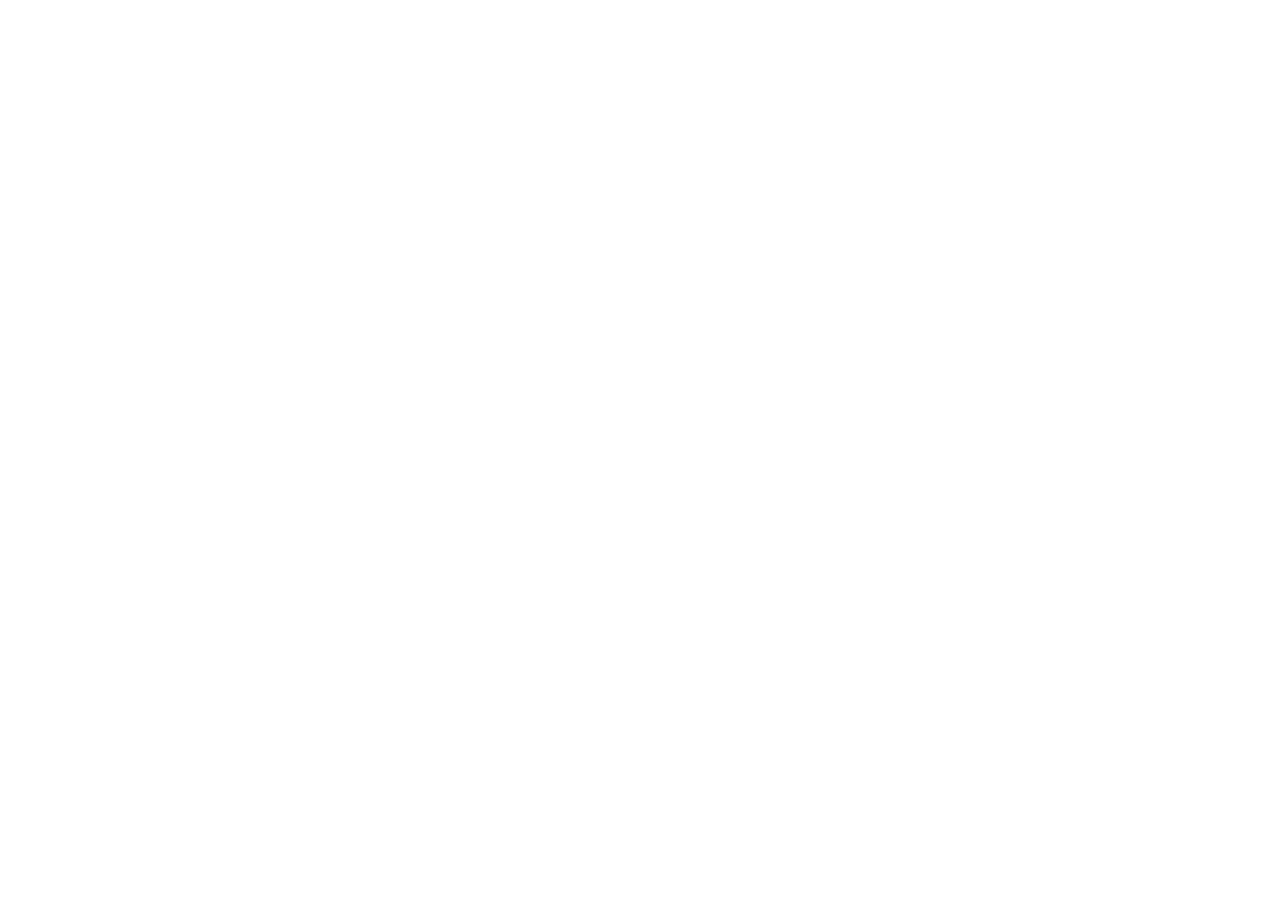
==== index.html @ 39f8293d "feact: creacion de estructura de archivos y html" ====
<!DOCTYPE html>
<html lang="es">

<head>
    <meta charset="UTF-8">
    <meta name="viewport" content="width=device-width, initial-scale=1.0">
    <title>Tienda Virtual de Postres</title>

    <!-- CSS -->
    <link rel="stylesheet" href="css/style.css">
</head>

<body>

    <!-- ========================================= -->
    <!-- COMPONENTE: HEADER -->
    <!-- Futuro WebComponent:
         <app-header></app-header>
         <header class="header">

    <section class="header__top">

        <h1 class="header__logo">
            Sweet Dreams
        </h1>

        <form class="header__search">

            <label for="searchProduct">
                Buscar producto
            </label>

            <input
                type="search"
                id="searchProduct"
                name="searchProduct"
                placeholder="Buscar postres..."
            >

            <button type="submit">
                Buscar
            </button>

        </form>

        <section class="header__actions">

            <button id="cartButton">
                Carrito
            </button>

        </section>

    </section>


    <nav class="navbar">

        <ul class="navbar__menu">

            <li><a href="#inicio">Inicio</a></li>

            <li><a href="#catalogo">Productos</a></li>

            <li><a href="#nosotros">Nosotros</a></li>

            <li><a href="#contacto">Contacto</a></li>

        </ul>

    </nav>

</header>
    -->
    <!-- ========================================= -->
    <header>

        <!-- Logo -->

        <!-- Barra de navegación -->

        <!-- Buscador -->

        <!-- Botón carrito -->

        <!-- Menú responsive -->

    </header>

    <main>

        <!-- ========================================= -->
        <!-- COMPONENTE: BANNER PRINCIPAL -->
        <!-- <hero-banner></hero-banner> -->
        <!-- 
            <section class="hero" id="inicio">

    <article class="hero__content">

        <header>

            <h2>
                Los postres más deliciosos de la ciudad
            </h2>

            <p>
                Tortas, brownies, cupcakes, galletas y mucho más preparados con ingredientes frescos.
            </p>

        </header>

        <section class="hero__buttons">

            <button>
                Comprar Ahora
            </button>

            <button>
                Ver Catálogo
            </button>

        </section>

    </article>


    <figure class="hero__image">

        <img
            src="assets/img/banner-postres.jpg"
            alt="Variedad de postres">

    </figure>

</section>
        -->
        <!-- ========================================= -->
        <section id="inicio">

            <!-- Banner principal -->

        </section>


        <!-- ========================================= -->
        <!-- COMPONENTE: PRODUCTOS DESTACADOS -->
        <!-- <featured-products></featured-products> -->
        <!--
        <section class="featured-products" id="destacados">

            <header>
        
                <h2>
                    Productos Destacados
                </h2>
        
                <p>
                    Los favoritos de nuestros clientes.
                </p>
        
            </header>
        
            <section class="featured-products__grid">
        
                 Producto 
        
                <article class="product-card">
        
                    <figure>
        
                        <img
                            src="assets/img/torta-chocolate.jpg"
                            alt="Torta de Chocolate">
        
                    </figure>
        
                    <header>
        
                        <h3>
                            Torta de Chocolate
                        </h3>
        
                    </header>
        
                    <p>
                        Deliciosa torta de chocolate con relleno de ganache.
                    </p>
        
                    <p class="product-price">
                        $65.000
                    </p>
        
                    <button>
                        Ver Producto
                    </button>
        
                </article>
        
                Producto 
        
                <article class="product-card">
        
                    <figure>
        
                        <img
                            src="assets/img/red-velvet.jpg"
                            alt="Torta Red Velvet">
        
                    </figure>
        
                    <header>
        
                        <h3>
                            Torta Red Velvet
                        </h3>
        
                    </header>
        
                    <p>
                        Esponjosa torta con crema de queso.
                    </p>
        
                    <p class="product-price">
                        $72.000
                    </p>
        
                    <button>
                        Ver Producto
                    </button>
        
                </article>
        
                 Producto 
        
                <article class="product-card">
        
                    <figure>
        
                        <img
                            src="assets/img/brownie.jpg"
                            alt="Brownie Oreo">
        
                    </figure>
        
                    <header>
        
                        <h3>
                            Brownie Oreo
                        </h3>
        
                    </header>
        
                    <p>
                        Brownie artesanal con trozos de Oreo.
                    </p>
        
                    <p class="product-price">
                        $9.500
                    </p>
        
                    <button>
                        Ver Producto
                    </button>
        
                </article>
        
                Producto 
        
                <article class="product-card">
        
                    <figure>
        
                        <img
                            src="assets/img/cupcake-vainilla.jpg"
                            alt="Cupcake Vainilla">
        
                    </figure>
        
                    <header>
        
                        <h3>
                            Cupcake Vainilla
                        </h3>
        
                    </header>
        
                    <p>
                        Cupcake de vainilla con buttercream.
                    </p>
        
                    <p class="product-price">
                        $6.500
                    </p>
        
                    <button>
                        Ver Producto
                    </button>
        
                </article>
        
            </section>
        
        </section>
    -->
        <!-- ========================================= -->
        <section id="destacados">

            <!-- Productos destacados -->

        </section>


        <!-- ========================================= -->
        <!-- COMPONENTE: PROMOCIONES -->
        <!-- <promotion-section></promotion-section> -->
        <!--
        <section class="promotions" id="promociones">

            <header class="section-header">
        
                <h2>Promociones</h2>
        
                <p>
                    Aprovecha nuestras ofertas especiales por tiempo limitado.
                </p>
        
            </header>
        
            <section class="promotion-list">
        
                <article class="promotion-card">
        
                    <header>
        
                        <h3>2x1 en Cupcakes</h3>
        
                    </header>
        
                    <figure>
        
                        <img
                            src="assets/img/promotions/cupcakes.webp"
                            alt="Promoción Cupcakes">
        
                    </figure>
        
                    <p>
                        Compra un cupcake y recibe otro completamente gratis.
                    </p>
        
                    <button>
                        Ver promoción
                    </button>
        
                </article>
        
                <article class="promotion-card">
        
                    <header>
        
                        <h3>15% de descuento</h3>
        
                    </header>
        
                    <figure>
        
                        <img
                            src="assets/img/promotions/cake.webp"
                            alt="Promoción Tortas">
        
                    </figure>
        
                    <p>
                        Descuento especial en todas las tortas durante el fin de semana.
                    </p>
        
                    <button>
                        Comprar ahora
                    </button>
        
                </article>
        
                <article class="promotion-card">
        
                    <header>
        
                        <h3>Combo Familiar</h3>
        
                    </header>
        
                    <figure>
        
                        <img
                            src="assets/img/promotions/combo.webp"
                            alt="Combo Familiar">
        
                    </figure>
        
                    <p>
                        Torta + 4 cupcakes + 2 bebidas a un precio especial.
                    </p>
        
                    <button>
                        Ver combo
                    </button>
        
                </article>
        
            </section>
        
        </section>
    -->
        <!-- ========================================= -->
        <section id="promociones">

            <!-- Promociones -->

        </section>


        <!-- ========================================= -->
        <!-- COMPONENTE: NOVEDADES -->
        <!-- <news-section></news-section> -->
        <!--
            <section class="news" id="novedades">

    <header class="section-header">

        <h2>Novedades</h2>

        <p>
            Descubre nuestros productos recién agregados.
        </p>

    </header>

    <section class="news-grid">

        <article class="news-card">

            <figure>

                <img
                    src="assets/img/news/tiramisu.webp"
                    alt="Tiramisú">

            </figure>

            <header>

                <h3>Tiramisú Italiano</h3>

            </header>

            <p>
                Elaborado con café premium y queso mascarpone.
            </p>

        </article>

        <article class="news-card">

            <figure>

                <img
                    src="assets/img/news/frappe.webp"
                    alt="Frappé">

            </figure>

            <header>

                <h3>Nuevo Frappé</h3>

            </header>

            <p>
                Refrescante bebida perfecta para acompañar cualquier postre.
            </p>

        </article>

        <article class="news-card">

            <figure>

                <img
                    src="assets/img/news/nutella-brownie.webp"
                    alt="Brownie Nutella">

            </figure>

            <header>

                <h3>Brownie Nutella</h3>

            </header>

            <p>
                Nuestro brownie más cremoso ya está disponible.
            </p>

        </article>

    </section>

</section>
        -->
        <!-- ========================================= -->
        <section id="novedades">

            <!-- Nuevos productos -->

        </section>


        <!-- ========================================= -->
        <!-- COMPONENTE: CATÁLOGO -->
        <!-- <product-catalog></product-catalog> -->
        <!--
            <section class="catalog" id="catalogo">

    <header class="section-header">

        <h2>Catálogo de Productos</h2>

        <p>
            Encuentra tu postre favorito.
        </p>

    </header>

     Barra de búsqueda 

    <section class="catalog-search">

        <label for="catalogSearch">
            Buscar
        </label>

        <input
            type="search"
            id="catalogSearch"
            placeholder="Buscar un producto">

    </section>

     Filtros 

    <section class="catalog-filters">

        <button data-category="all">Todos</button>

        <button data-category="tortas">Tortas</button>

        <button data-category="cupcakes">Cupcakes</button>

        <button data-category="brownies">Brownies</button>

        <button data-category="galletas">Galletas</button>

        <button data-category="postres">Postres Fríos</button>

        <button data-category="bebidas">Bebidas</button>

    </section>

    Ordenamiento 

    <section class="catalog-sort">

        <label for="sortProducts">
            Ordenar por
        </label>

        <select id="sortProducts">

            <option value="default">Seleccionar</option>

            <option value="price-asc">
                Precio menor
            </option>

            <option value="price-desc">
                Precio mayor
            </option>

            <option value="name">
                Nombre
            </option>

        </select>

    </section>

     Productos 

    <section class="catalog-grid">

         TORTAS 

        <article class="product-card" data-category="tortas">
            <h3>Torta de Chocolate</h3>
            <p>$65.000</p>
            <button>Ver Producto</button>
        </article>

        <article class="product-card" data-category="tortas">
            <h3>Torta Red Velvet</h3>
            <p>$72.000</p>
            <button>Ver Producto</button>
        </article>

        <article class="product-card" data-category="tortas">
            <h3>Cheesecake</h3>
            <p>$58.000</p>
            <button>Ver Producto</button>
        </article>

        <article class="product-card" data-category="tortas">
            <h3>Torta Tres Leches</h3>
            <p>$60.000</p>
            <button>Ver Producto</button>
        </article>

         CUPCAKES 

        <article class="product-card" data-category="cupcakes">
            <h3>Cupcake Vainilla</h3>
            <p>$6.000</p>
            <button>Ver Producto</button>
        </article>

        <article class="product-card" data-category="cupcakes">
            <h3>Cupcake Chocolate</h3>
            <p>$6.500</p>
            <button>Ver Producto</button>
        </article>

        <article class="product-card" data-category="cupcakes">
            <h3>Cupcake Oreo</h3>
            <p>$7.000</p>
            <button>Ver Producto</button>
        </article>

        <article class="product-card" data-category="cupcakes">
            <h3>Cupcake Red Velvet</h3>
            <p>$7.000</p>
            <button>Ver Producto</button>
        </article>

       BROWNIES 

        <article class="product-card" data-category="brownies">
            <h3>Brownie Clásico</h3>
            <p>$8.000</p>
            <button>Ver Producto</button>
        </article>

        <article class="product-card" data-category="brownies">
            <h3>Brownie Nueces</h3>
            <p>$9.000</p>
            <button>Ver Producto</button>
        </article>

        <article class="product-card" data-category="brownies">
            <h3>Brownie Oreo</h3>
            <p>$9.500</p>
            <button>Ver Producto</button>
        </article>

        <article class="product-card" data-category="brownies">
            <h3>Brownie Nutella</h3>
            <p>$10.000</p>
            <button>Ver Producto</button>
        </article>

         GALLETAS 

        <article class="product-card" data-category="galletas">
            <h3>Galletas Chips de Chocolate</h3>
            <p>$4.500</p>
            <button>Ver Producto</button>
        </article>

        <article class="product-card" data-category="galletas">
            <h3>Galletas Mantequilla</h3>
            <p>$4.000</p>
            <button>Ver Producto</button>
        </article>

        <article class="product-card" data-category="galletas">
            <h3>Galletas Avena</h3>
            <p>$4.500</p>
            <button>Ver Producto</button>
        </article>

        <article class="product-card" data-category="galletas">
            <h3>Galletas Almendras</h3>
            <p>$5.000</p>
            <button>Ver Producto</button>
        </article>

         POSTRES FRÍOS

        <article class="product-card" data-category="postres">
            <h3>Tiramisú</h3>
            <p>$14.000</p>
            <button>Ver Producto</button>
        </article>

        <article class="product-card" data-category="postres">
            <h3>Mousse de Chocolate</h3>
            <p>$12.000</p>
            <button>Ver Producto</button>
        </article>

        <article class="product-card" data-category="postres">
            <h3>Flan</h3>
            <p>$9.000</p>
            <button>Ver Producto</button>
        </article>

        <article class="product-card" data-category="postres">
            <h3>Gelatina Gourmet</h3>
            <p>$8.000</p>
            <button>Ver Producto</button>
        </article>

         BEBIDAS 

        <article class="product-card" data-category="bebidas">
            <h3>Café</h3>
            <p>$5.000</p>
            <button>Ver Producto</button>
        </article>

        <article class="product-card" data-category="bebidas">
            <h3>Chocolate Caliente</h3>
            <p>$7.000</p>
            <button>Ver Producto</button>
        </article>

        <article class="product-card" data-category="bebidas">
            <h3>Frappé</h3>
            <p>$9.000</p>
            <button>Ver Producto</button>
        </article>

        <article class="product-card" data-category="bebidas">
            <h3>Té</h3>
            <p>$4.500</p>
            <button>Ver Producto</button>
        </article>

    </section>

</section>
        -->
        <!-- ========================================= -->
        <section id="catalogo">

            <!-- Encabezado -->

            <!-- Barra búsqueda -->

            <!-- Filtro categorías -->

            <!-- Ordenar -->

            <!-- Listado productos -->

        </section>


        <!-- ========================================= -->
        <!-- COMPONENTE: DETALLE PRODUCTO -->
        <!-- <product-detail></product-detail> -->
        <!--
            <section class="product-detail" id="producto">

    <header class="section-header">

        <h2>Detalle del Producto</h2>

    </header>

    <section class="product-detail__container">

        
        <figure class="product-detail__image">

            <img
                src="assets/img/products/torta-chocolate.webp"
                alt="Torta de Chocolate">

        </figure>

        

        <section class="product-detail__information">

            <header>

                <h3>Torta de Chocolate</h3>

            </header>

            <p class="product-detail__description">

                Deliciosa torta elaborada con chocolate premium,
                relleno de ganache y cubierta con crema de cacao.

            </p>

            <section class="product-detail__ingredients">

                <h4>Ingredientes</h4>

                <ul>

                    <li>Harina de trigo</li>

                    <li>Huevos</li>

                    <li>Chocolate semiamargo</li>

                    <li>Mantequilla</li>

                    <li>Azúcar</li>

                    <li>Crema de leche</li>

                </ul>

            </section>

            <section class="product-detail__price">

                <h4>Precio</h4>

                <p>$65.000</p>

            </section>

            <section class="product-detail__stock">

                <h4>Disponibles</h4>

                <p>12 unidades</p>

            </section>

            <section class="product-detail__quantity">

                <label for="quantity">

                    Cantidad

                </label>

                <input
                    type="number"
                    id="quantity"
                    min="1"
                    max="12"
                    value="1">

            </section>

            <section class="product-detail__actions">

                <button>
                    Agregar al carrito
                </button>

            </section>

        </section>

    </section>

</section>
        -->
        <!-- ========================================= -->
        <section id="producto">

            <!-- Imagen -->

            <!-- Información -->

            <!-- Ingredientes -->

            <!-- Precio -->

            <!-- Stock -->

            <!-- Cantidad -->

            <!-- Agregar al carrito -->

        </section>


        <!-- ========================================= -->
        <!-- COMPONENTE: CARRITO -->
        <!-- <shopping-cart></shopping-cart> -->
        <!--
            <section class="shopping-cart" id="carrito">

    <header class="section-header">

        <h2>Carrito de Compras</h2>

    </header>

    <section class="cart-products">

        

        <article class="cart-item">

            <figure>

                <img
                    src="assets/img/products/torta-chocolate.webp"
                    alt="Torta Chocolate">

            </figure>

            <section>

                <h3>Torta de Chocolate</h3>

                <p>$65.000</p>

            </section>

            <section>

                <label for="quantity1">

                    Cantidad

                </label>

                <input
                    type="number"
                    id="quantity1"
                    value="1"
                    min="1">

            </section>

            <section>

                <button>
                    Eliminar
                </button>

            </section>

        </article>

        

        <article class="cart-item">

            <figure>

                <img
                    src="assets/img/products/brownie.webp"
                    alt="Brownie">

            </figure>

            <section>

                <h3>Brownie Oreo</h3>

                <p>$9.500</p>

            </section>

            <section>

                <label for="quantity2">

                    Cantidad

                </label>

                <input
                    type="number"
                    id="quantity2"
                    value="2"
                    min="1">

            </section>

            <section>

                <button>
                    Eliminar
                </button>

            </section>

        </article>

    </section>

    <section class="cart-summary">

        <article>

            <h3>Resumen de Compra</h3>

        </article>

        <article>

            <p>Subtotal</p>

            <p>$84.000</p>

        </article>

        <article>

            <p>Envío</p>

            <p>$8.000</p>

        </article>

        <article>

            <p>Total</p>

            <h3>$92.000</h3>

        </article>

        <section class="cart-actions">

            <button>

                Vaciar carrito

            </button>

            <button>

                Continuar compra

            </button>

        </section>

    </section>

</section>
        -->
        <!-- ========================================= -->
        <section id="carrito">

            <!-- Lista productos -->

            <!-- Subtotal -->

            <!-- Total -->

            <!-- Vaciar carrito -->

            <!-- Continuar compra -->

        </section>


        <!-- ========================================= -->
        <!-- COMPONENTE: CHECKOUT -->
        <!-- <checkout-page></checkout-page> -->
        <!--
            <section class="checkout" id="checkout">

    <header class="section-header">

        <h2>Finalizar Compra</h2>

    </header>

    <section class="checkout-container">

       

        <form class="checkout-form">

            <fieldset>

                <legend>

                    Información del Cliente

                </legend>

                <label for="name">

                    Nombre Completo

                </label>

                <input
                    type="text"
                    id="name">

                <label for="email">

                    Correo Electrónico

                </label>

                <input
                    type="email"
                    id="email">

                <label for="phone">

                    Teléfono

                </label>

                <input
                    type="tel"
                    id="phone">

            </fieldset>

            <fieldset>

                <legend>

                    Dirección de Entrega

                </legend>

                <label for="city">

                    Ciudad

                </label>

                <input
                    type="text"
                    id="city">

                <label for="address">

                    Dirección

                </label>

                <input
                    type="text"
                    id="address">

                <label for="reference">

                    Referencia

                </label>

                <textarea
                    id="reference"></textarea>

            </fieldset>

            <fieldset>

                <legend>

                    Método de Pago

                </legend>

                <label>

                    <input
                        type="radio"
                        name="payment">

                    Tarjeta Crédito

                </label>

                <label>

                    <input
                        type="radio"
                        name="payment">

                    Tarjeta Débito

                </label>

                <label>

                    <input
                        type="radio"
                        name="payment">

                    Nequi

                </label>

                <label>

                    <input
                        type="radio"
                        name="payment">

                    Daviplata

                </label>

                <label>

                    <input
                        type="radio"
                        name="payment">

                    Contra Entrega

                </label>

            </fieldset>

        </form>

       

        <aside class="checkout-summary">

            <header>

                <h3>

                    Resumen del Pedido

                </h3>

            </header>

            <article>

                <p>Torta Chocolate x1</p>

                <p>$65.000</p>

            </article>

            <article>

                <p>Brownie Oreo x2</p>

                <p>$19.000</p>

            </article>

            <article>

                <p>Envío</p>

                <p>$8.000</p>

            </article>

            <article>

                <h3>Total</h3>

                <h3>$92.000</h3>

            </article>

            <button>

                Confirmar Pedido

            </button>

        </aside>

    </section>

</section>
        -->
        <!-- ========================================= -->
        <section id="checkout">

            <!-- Datos cliente -->

            <!-- Dirección -->

            <!-- Método pago -->

            <!-- Resumen compra -->

            <!-- Confirmar pedido -->

        </section>


        <!-- ========================================= -->
        <!-- COMPONENTE: NOSOTROS -->
        <!-- <about-us></about-us> -->
        <!--
            <section class="about-us" id="nosotros">

    <header class="section-header">

        <h2>Nosotros</h2>

        <p>
            Conoce un poco más sobre Sweet Dreams.
        </p>

    </header>

    <section class="about-content">

        <article class="about-card">

            <header>

                <h3>Nuestra Historia</h3>

            </header>

            <p>

                Sweet Dreams nació con el objetivo de compartir postres artesanales
                elaborados con ingredientes frescos y recetas tradicionales,
                ofreciendo una experiencia dulce para toda la familia.

            </p>

        </article>

        <article class="about-card">

            <header>

                <h3>Misión</h3>

            </header>

            <p>

                Brindar productos de alta calidad elaborados con pasión,
                innovación y dedicación, superando las expectativas de
                nuestros clientes.

            </p>

        </article>

        <article class="about-card">

            <header>

                <h3>Visión</h3>

            </header>

            <p>

                Convertirnos en la pastelería de referencia en la región,
                reconocida por la excelencia de nuestros productos y la
                satisfacción de nuestros clientes.

            </p>

        </article>

        <article class="about-card">

            <header>

                <h3>Valores</h3>

            </header>

            <ul>

                <li>Calidad</li>

                <li>Compromiso</li>

                <li>Responsabilidad</li>

                <li>Innovación</li>

                <li>Trabajo en equipo</li>

            </ul>

        </article>

    </section>

</section>
        -->
        <!-- ========================================= -->
        <section id="nosotros">

            <!-- Historia -->

            <!-- Misión -->

            <!-- Visión -->

        </section>


        <!-- ========================================= -->
        <!-- COMPONENTE: CONTACTO -->
        <!-- <contact-section></contact-section> -->
        <!--
            <section class="contact" id="contacto">

    <header class="section-header">

        <h2>Contáctanos</h2>

        <p>

            Estamos disponibles para atender tus dudas,
            pedidos y sugerencias.

        </p>

    </header>

    <section class="contact-container">

        <form class="contact-form">

            <fieldset>

                <legend>

                    Formulario de Contacto

                </legend>

                <label for="contactName">

                    Nombre

                </label>

                <input
                    type="text"
                    id="contactName"
                    name="contactName">

                <label for="contactEmail">

                    Correo Electrónico

                </label>

                <input
                    type="email"
                    id="contactEmail"
                    name="contactEmail">

                <label for="contactPhone">

                    Teléfono

                </label>

                <input
                    type="tel"
                    id="contactPhone"
                    name="contactPhone">

                <label for="contactSubject">

                    Asunto

                </label>

                <input
                    type="text"
                    id="contactSubject"
                    name="contactSubject">

                <label for="contactMessage">

                    Mensaje

                </label>

                <textarea
                    id="contactMessage"
                    name="contactMessage"
                    rows="6"></textarea>

                <button type="submit">

                    Enviar Mensaje

                </button>

            </fieldset>

        </form>

        <section class="contact-information">

            <article>

                <h3>Dirección</h3>

                <p>
                    Calle 123 #45-67
                </p>

            </article>

            <article>

                <h3>Teléfono</h3>

                <p>
                    +57 300 123 4567
                </p>

            </article>

            <article>

                <h3>Correo</h3>

                <p>
                    contacto@sweetdreams.com
                </p>

            </article>

            <article>

                <h3>Horario</h3>

                <p>

                    Lunes a Domingo

                </p>

                <p>

                    8:00 AM - 8:00 PM

                </p>

            </article>

        </section>

        <section class="social-media">

            <header>

                <h3>Síguenos</h3>

            </header>

            <nav>

                <ul>

                    <li>

                        <a href="#">
                            Facebook
                        </a>

                    </li>

                    <li>

                        <a href="#">
                            Instagram
                        </a>

                    </li>

                    <li>

                        <a href="#">
                            TikTok
                        </a>

                    </li>

                    <li>

                        <a href="#">
                            WhatsApp
                        </a>

                    </li>

                </ul>

            </nav>

        </section>

        <section class="location">

            <header>

                <h3>Ubicación</h3>

            </header>

           

        </section>

    </section>

</section>
        -->
        <!-- ========================================= -->
        <section id="contacto">

            <!-- Formulario -->

            <!-- Redes -->

            <!-- Ubicación -->

        </section>

    </main>


    <!-- ========================================= -->
    <!-- COMPONENTE: FOOTER -->
    <!-- <app-footer></app-footer> -->
    <!--
        <footer class="footer">

    <section class="footer-container">

        <section class="footer-brand">

            <h2>

                Sweet Dreams

            </h2>

            <p>

                Elaboramos postres artesanales con ingredientes de la mejor calidad.

            </p>

        </section>

        <nav class="footer-navigation">

            <h3>

                Navegación

            </h3>

            <ul>

                <li>

                    <a href="#inicio">

                        Inicio

                    </a>

                </li>

                <li>

                    <a href="#catalogo">

                        Productos

                    </a>

                </li>

                <li>

                    <a href="#nosotros">

                        Nosotros

                    </a>

                </li>

                <li>

                    <a href="#contacto">

                        Contacto

                    </a>

                </li>

            </ul>

        </nav>

        <section class="footer-contact">

            <h3>

                Contacto

            </h3>

            <p>

                contacto@sweetdreams.com

            </p>

            <p>

                +57 300 123 4567

            </p>

            <p>

                Calle 123 #45-67

            </p>

        </section>

        <section class="footer-social">

            <h3>

                Redes Sociales

            </h3>

            <ul>

                <li>

                    <a href="#">

                        Facebook

                    </a>

                </li>

                <li>

                    <a href="#">

                        Instagram

                    </a>

                </li>

                <li>

                    <a href="#">

                        TikTok

                    </a>

                </li>

                <li>

                    <a href="#">

                        WhatsApp

                    </a>

                </li>

            </ul>

        </section>

    </section>

    <section class="footer-bottom">

        <p>

            © 2026 Sweet Dreams. Todos los derechos reservados.

        </p>

    </section>

</footer>
    -->
    <!-- ========================================= -->
    <footer>

        <!-- Información -->

    </footer>

</body>

</html>
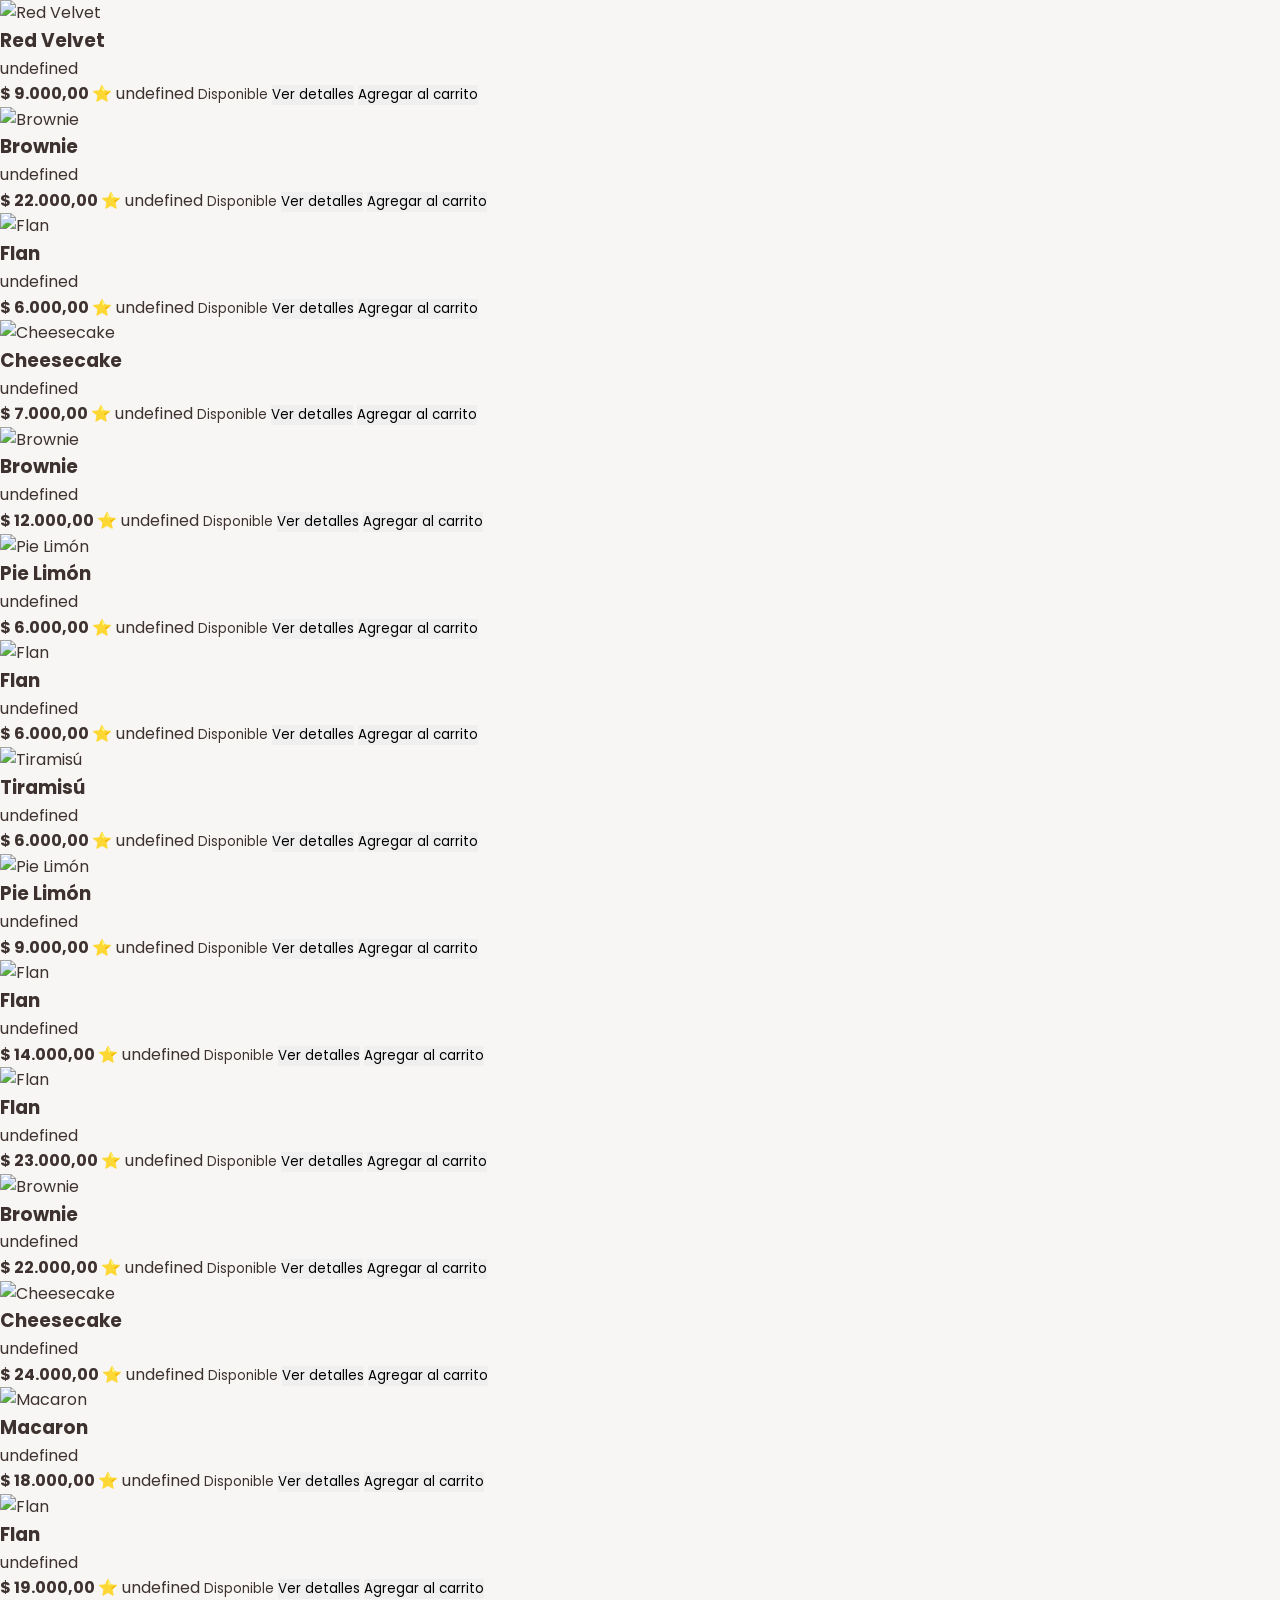
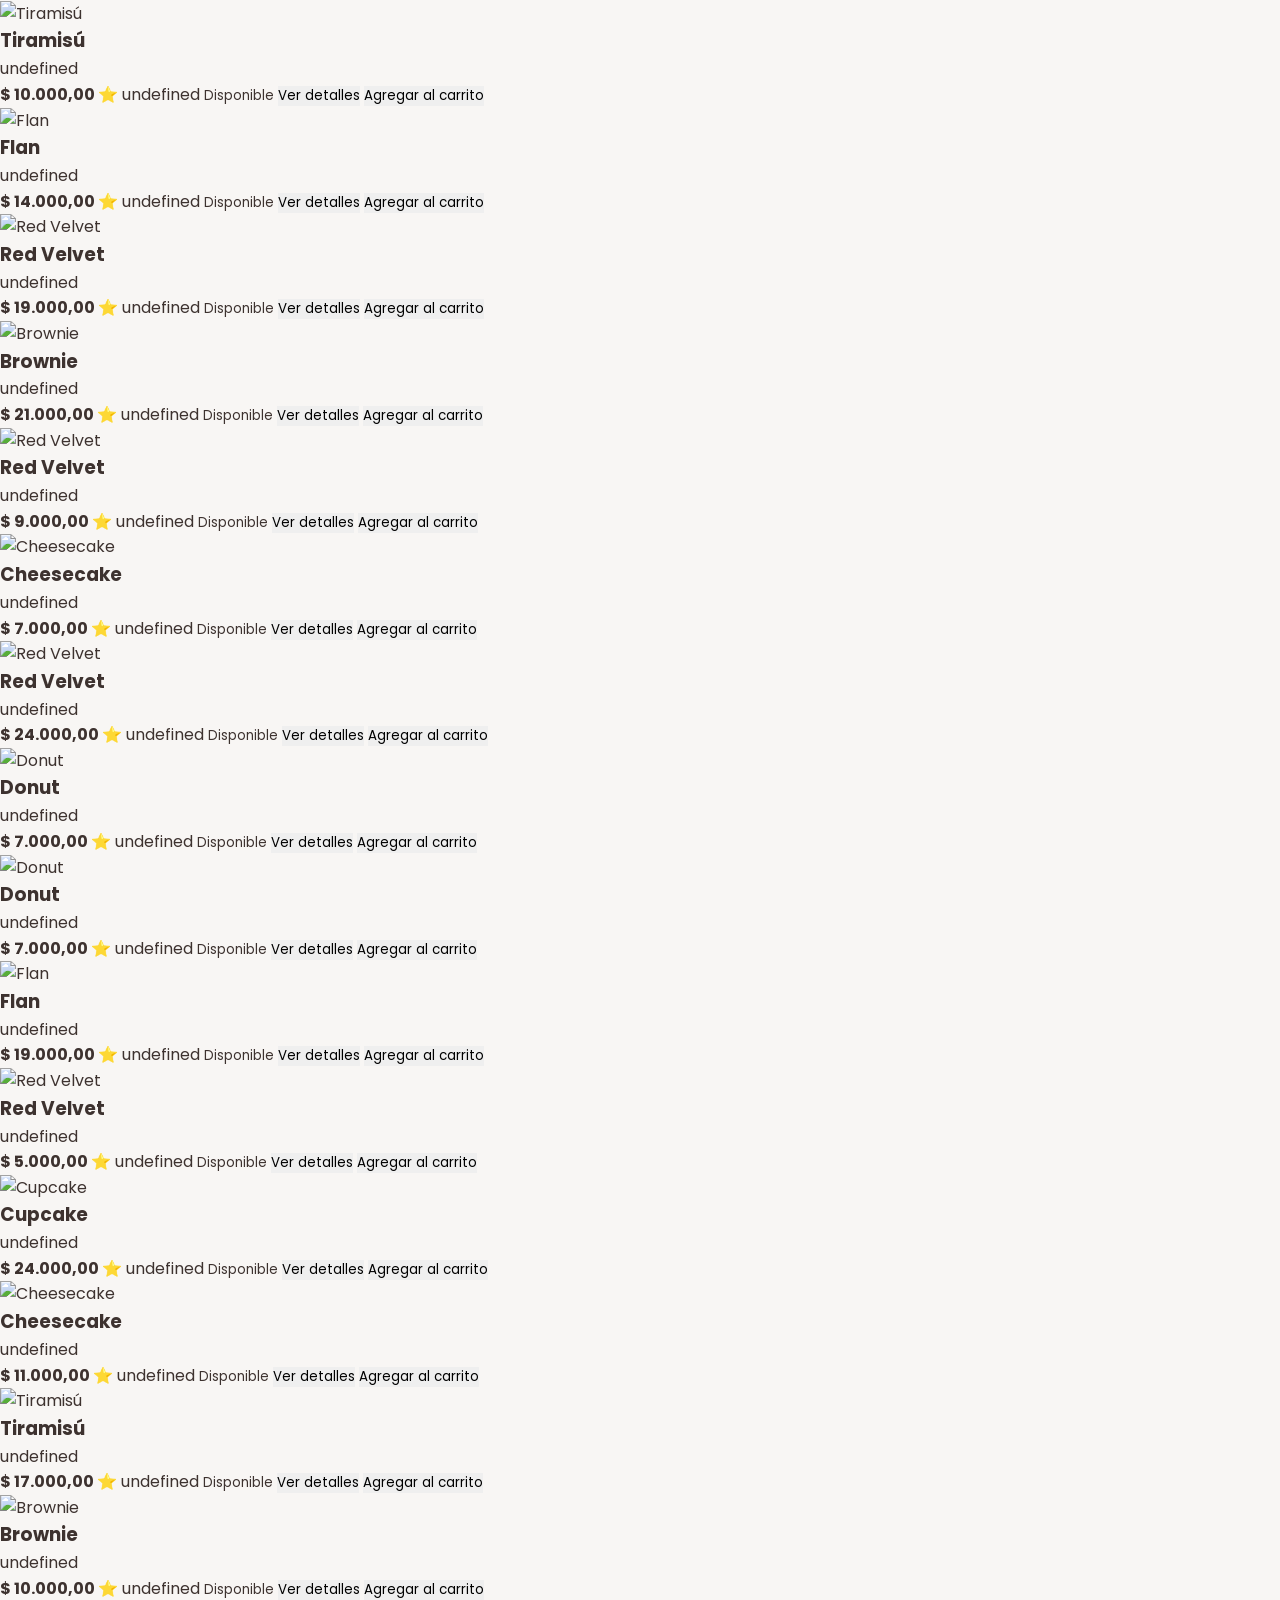
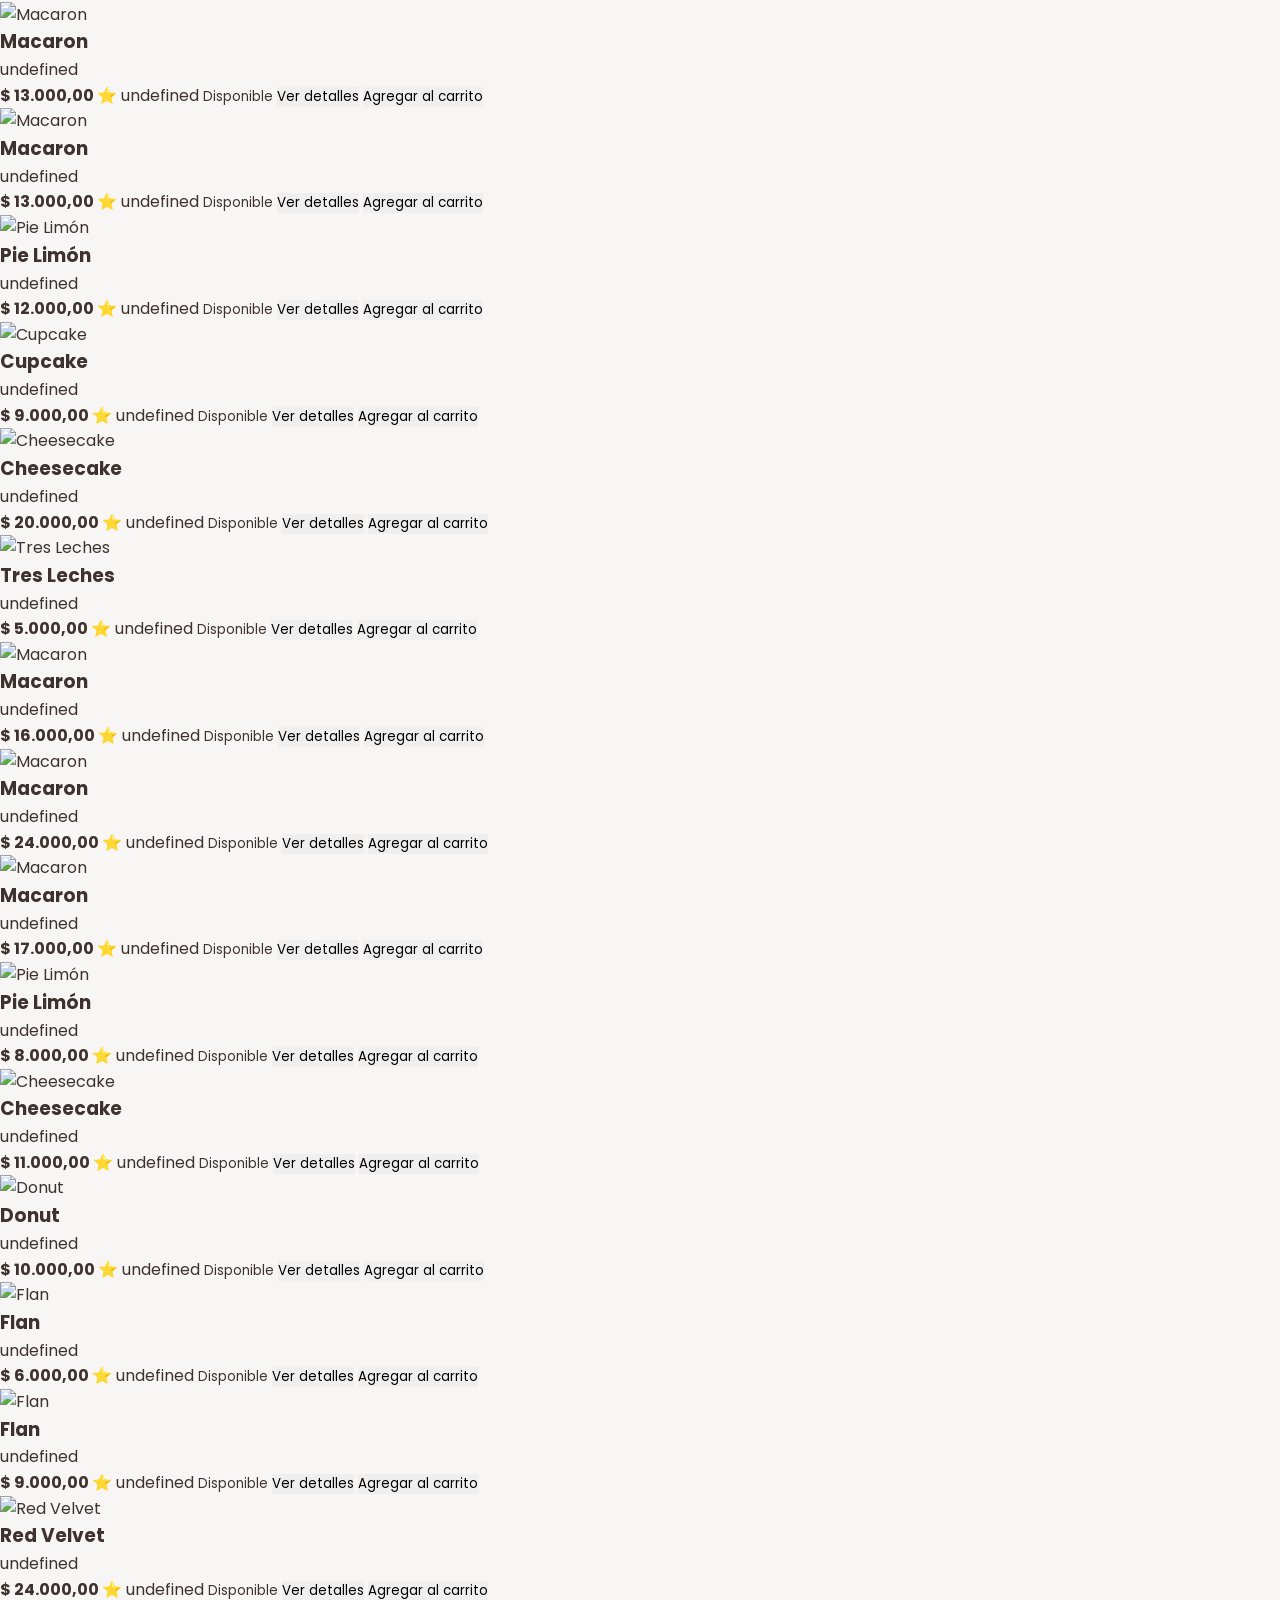
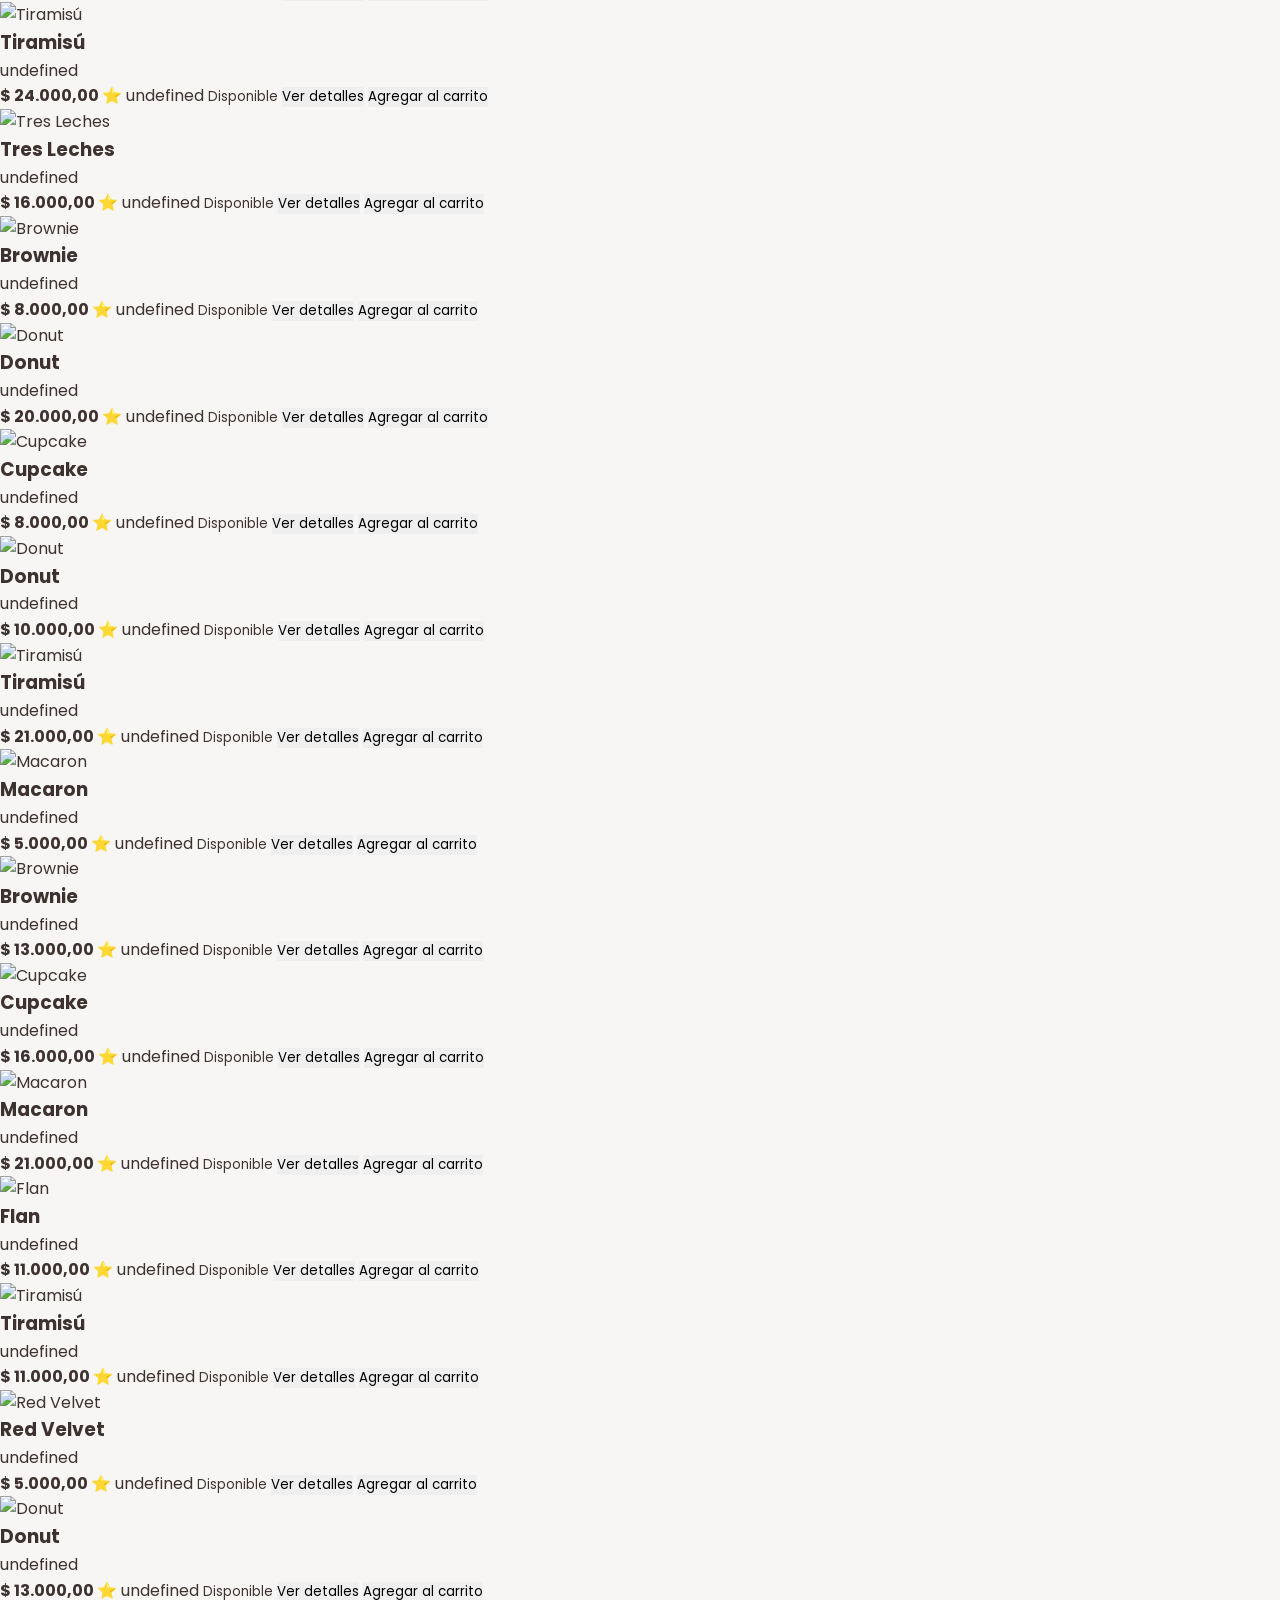
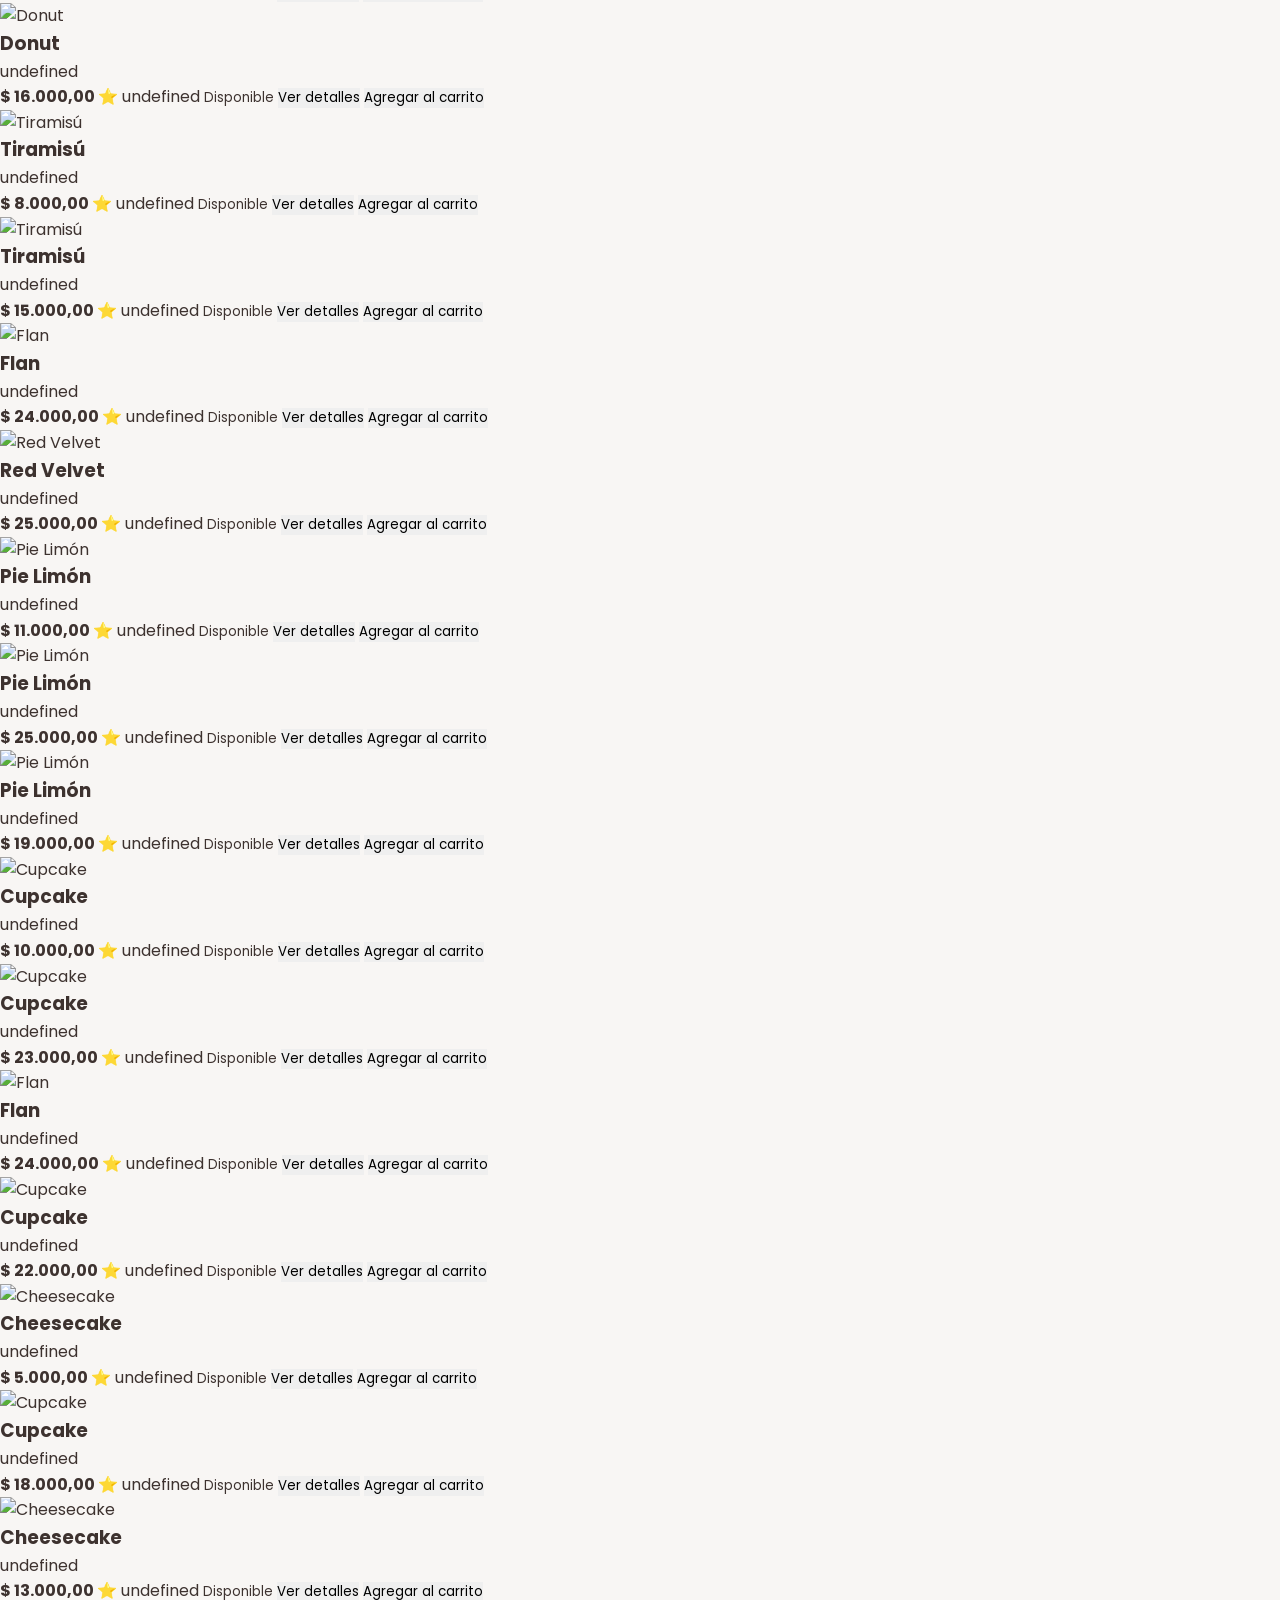
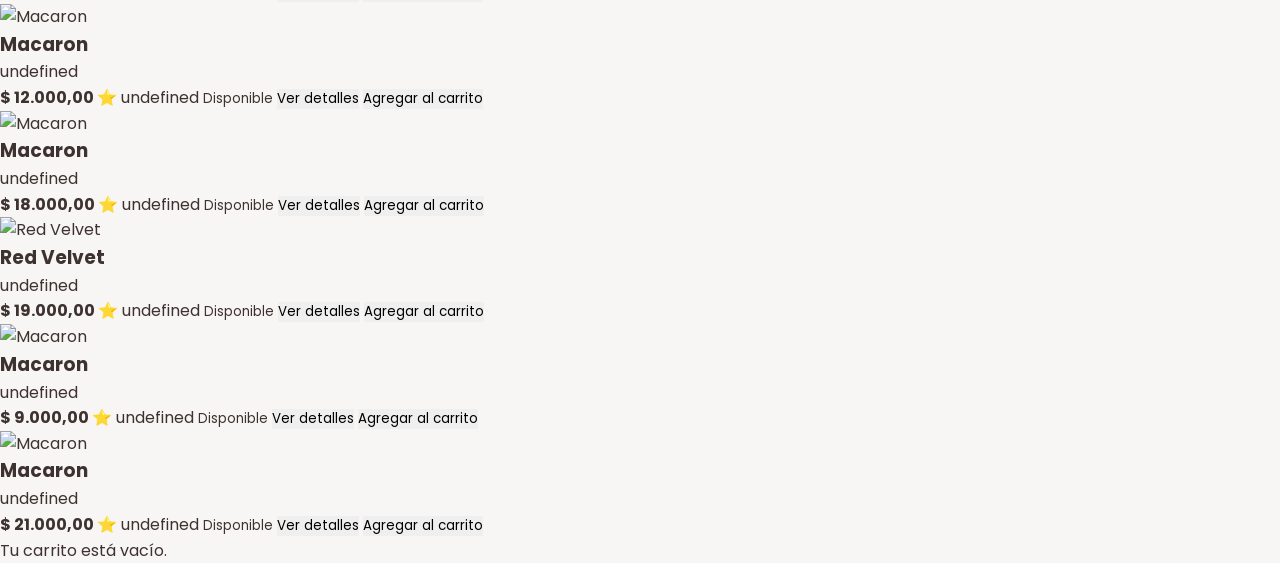
==== commit fc931221: "fix: arreglo de componets" ====
--- a/index.html
+++ b/index.html
@@ -8,1830 +8,41 @@
 
     <!-- CSS -->
     <link rel="stylesheet" href="css/style.css">
+
+    <!-- JS -->
+  
 </head>
 
 <body>
 
-    <!-- ========================================= -->
-    <!-- COMPONENTE: HEADER -->
-    <!-- Futuro WebComponent:
-         <app-header></app-header>
-         <header class="header">
-
-    <section class="header__top">
-
-        <h1 class="header__logo">
-            Sweet Dreams
-        </h1>
-
-        <form class="header__search">
-
-            <label for="searchProduct">
-                Buscar producto
-            </label>
-
-            <input
-                type="search"
-                id="searchProduct"
-                name="searchProduct"
-                placeholder="Buscar postres..."
-            >
-
-            <button type="submit">
-                Buscar
-            </button>
-
-        </form>
-
-        <section class="header__actions">
-
-            <button id="cartButton">
-                Carrito
-            </button>
-
-        </section>
-
-    </section>
-
-
-    <nav class="navbar">
-
-        <ul class="navbar__menu">
-
-            <li><a href="#inicio">Inicio</a></li>
-
-            <li><a href="#catalogo">Productos</a></li>
-
-            <li><a href="#nosotros">Nosotros</a></li>
-
-            <li><a href="#contacto">Contacto</a></li>
-
-        </ul>
-
-    </nav>
-
-</header>
-    -->
-    <!-- ========================================= -->
-    <header>
-
-        <!-- Logo -->
-
-        <!-- Barra de navegación -->
-
-        <!-- Buscador -->
-
-        <!-- Botón carrito -->
-
-        <!-- Menú responsive -->
-
-    </header>
+    <app-header></app-header>
 
     <main>
 
-        <!-- ========================================= -->
-        <!-- COMPONENTE: BANNER PRINCIPAL -->
-        <!-- <hero-banner></hero-banner> -->
-        <!-- 
-            <section class="hero" id="inicio">
+        <hero-banner id="inicio"></hero-banner>
 
-    <article class="hero__content">
+        <featured-products id="destacados"></featured-products>
 
-        <header>
+        <promotion-section id="promociones"></promotion-section>
 
-            <h2>
-                Los postres más deliciosos de la ciudad
-            </h2>
+        <news-section id="novedades"></news-section>
 
-            <p>
-                Tortas, brownies, cupcakes, galletas y mucho más preparados con ingredientes frescos.
-            </p>
+        <product-catalog id="catalogo"></product-catalog>
 
-        </header>
+        <product-detail id="producto"></product-detail>
 
-        <section class="hero__buttons">
+        <shopping-cart id="carrito"></shopping-cart>
 
-            <button>
-                Comprar Ahora
-            </button>
+        <checkout-page id="checkout"></checkout-page>
 
-            <button>
-                Ver Catálogo
-            </button>
+        <about-us id="nosotros"></about-us>
 
-        </section>
-
-    </article>
-
-
-    <figure class="hero__image">
-
-        <img
-            src="assets/img/banner-postres.jpg"
-            alt="Variedad de postres">
-
-    </figure>
-
-</section>
-        -->
-        <!-- ========================================= -->
-        <section id="inicio">
-
-            <!-- Banner principal -->
-
-        </section>
-
-
-        <!-- ========================================= -->
-        <!-- COMPONENTE: PRODUCTOS DESTACADOS -->
-        <!-- <featured-products></featured-products> -->
-        <!--
-        <section class="featured-products" id="destacados">
-
-            <header>
-        
-                <h2>
-                    Productos Destacados
-                </h2>
-        
-                <p>
-                    Los favoritos de nuestros clientes.
-                </p>
-        
-            </header>
-        
-            <section class="featured-products__grid">
-        
-                 Producto 
-        
-                <article class="product-card">
-        
-                    <figure>
-        
-                        <img
-                            src="assets/img/torta-chocolate.jpg"
-                            alt="Torta de Chocolate">
-        
-                    </figure>
-        
-                    <header>
-        
-                        <h3>
-                            Torta de Chocolate
-                        </h3>
-        
-                    </header>
-        
-                    <p>
-                        Deliciosa torta de chocolate con relleno de ganache.
-                    </p>
-        
-                    <p class="product-price">
-                        $65.000
-                    </p>
-        
-                    <button>
-                        Ver Producto
-                    </button>
-        
-                </article>
-        
-                Producto 
-        
-                <article class="product-card">
-        
-                    <figure>
-        
-                        <img
-                            src="assets/img/red-velvet.jpg"
-                            alt="Torta Red Velvet">
-        
-                    </figure>
-        
-                    <header>
-        
-                        <h3>
-                            Torta Red Velvet
-                        </h3>
-        
-                    </header>
-        
-                    <p>
-                        Esponjosa torta con crema de queso.
-                    </p>
-        
-                    <p class="product-price">
-                        $72.000
-                    </p>
-        
-                    <button>
-                        Ver Producto
-                    </button>
-        
-                </article>
-        
-                 Producto 
-        
-                <article class="product-card">
-        
-                    <figure>
-        
-                        <img
-                            src="assets/img/brownie.jpg"
-                            alt="Brownie Oreo">
-        
-                    </figure>
-        
-                    <header>
-        
-                        <h3>
-                            Brownie Oreo
-                        </h3>
-        
-                    </header>
-        
-                    <p>
-                        Brownie artesanal con trozos de Oreo.
-                    </p>
-        
-                    <p class="product-price">
-                        $9.500
-                    </p>
-        
-                    <button>
-                        Ver Producto
-                    </button>
-        
-                </article>
-        
-                Producto 
-        
-                <article class="product-card">
-        
-                    <figure>
-        
-                        <img
-                            src="assets/img/cupcake-vainilla.jpg"
-                            alt="Cupcake Vainilla">
-        
-                    </figure>
-        
-                    <header>
-        
-                        <h3>
-                            Cupcake Vainilla
-                        </h3>
-        
-                    </header>
-        
-                    <p>
-                        Cupcake de vainilla con buttercream.
-                    </p>
-        
-                    <p class="product-price">
-                        $6.500
-                    </p>
-        
-                    <button>
-                        Ver Producto
-                    </button>
-        
-                </article>
-        
-            </section>
-        
-        </section>
-    -->
-        <!-- ========================================= -->
-        <section id="destacados">
-
-            <!-- Productos destacados -->
-
-        </section>
-
-
-        <!-- ========================================= -->
-        <!-- COMPONENTE: PROMOCIONES -->
-        <!-- <promotion-section></promotion-section> -->
-        <!--
-        <section class="promotions" id="promociones">
-
-            <header class="section-header">
-        
-                <h2>Promociones</h2>
-        
-                <p>
-                    Aprovecha nuestras ofertas especiales por tiempo limitado.
-                </p>
-        
-            </header>
-        
-            <section class="promotion-list">
-        
-                <article class="promotion-card">
-        
-                    <header>
-        
-                        <h3>2x1 en Cupcakes</h3>
-        
-                    </header>
-        
-                    <figure>
-        
-                        <img
-                            src="assets/img/promotions/cupcakes.webp"
-                            alt="Promoción Cupcakes">
-        
-                    </figure>
-        
-                    <p>
-                        Compra un cupcake y recibe otro completamente gratis.
-                    </p>
-        
-                    <button>
-                        Ver promoción
-                    </button>
-        
-                </article>
-        
-                <article class="promotion-card">
-        
-                    <header>
-        
-                        <h3>15% de descuento</h3>
-        
-                    </header>
-        
-                    <figure>
-        
-                        <img
-                            src="assets/img/promotions/cake.webp"
-                            alt="Promoción Tortas">
-        
-                    </figure>
-        
-                    <p>
-                        Descuento especial en todas las tortas durante el fin de semana.
-                    </p>
-        
-                    <button>
-                        Comprar ahora
-                    </button>
-        
-                </article>
-        
-                <article class="promotion-card">
-        
-                    <header>
-        
-                        <h3>Combo Familiar</h3>
-        
-                    </header>
-        
-                    <figure>
-        
-                        <img
-                            src="assets/img/promotions/combo.webp"
-                            alt="Combo Familiar">
-        
-                    </figure>
-        
-                    <p>
-                        Torta + 4 cupcakes + 2 bebidas a un precio especial.
-                    </p>
-        
-                    <button>
-                        Ver combo
-                    </button>
-        
-                </article>
-        
-            </section>
-        
-        </section>
-    -->
-        <!-- ========================================= -->
-        <section id="promociones">
-
-            <!-- Promociones -->
-
-        </section>
-
-
-        <!-- ========================================= -->
-        <!-- COMPONENTE: NOVEDADES -->
-        <!-- <news-section></news-section> -->
-        <!--
-            <section class="news" id="novedades">
-
-    <header class="section-header">
-
-        <h2>Novedades</h2>
-
-        <p>
-            Descubre nuestros productos recién agregados.
-        </p>
-
-    </header>
-
-    <section class="news-grid">
-
-        <article class="news-card">
-
-            <figure>
-
-                <img
-                    src="assets/img/news/tiramisu.webp"
-                    alt="Tiramisú">
-
-            </figure>
-
-            <header>
-
-                <h3>Tiramisú Italiano</h3>
-
-            </header>
-
-            <p>
-                Elaborado con café premium y queso mascarpone.
-            </p>
-
-        </article>
-
-        <article class="news-card">
-
-            <figure>
-
-                <img
-                    src="assets/img/news/frappe.webp"
-                    alt="Frappé">
-
-            </figure>
-
-            <header>
-
-                <h3>Nuevo Frappé</h3>
-
-            </header>
-
-            <p>
-                Refrescante bebida perfecta para acompañar cualquier postre.
-            </p>
-
-        </article>
-
-        <article class="news-card">
-
-            <figure>
-
-                <img
-                    src="assets/img/news/nutella-brownie.webp"
-                    alt="Brownie Nutella">
-
-            </figure>
-
-            <header>
-
-                <h3>Brownie Nutella</h3>
-
-            </header>
-
-            <p>
-                Nuestro brownie más cremoso ya está disponible.
-            </p>
-
-        </article>
-
-    </section>
-
-</section>
-        -->
-        <!-- ========================================= -->
-        <section id="novedades">
-
-            <!-- Nuevos productos -->
-
-        </section>
-
-
-        <!-- ========================================= -->
-        <!-- COMPONENTE: CATÁLOGO -->
-        <!-- <product-catalog></product-catalog> -->
-        <!--
-            <section class="catalog" id="catalogo">
-
-    <header class="section-header">
-
-        <h2>Catálogo de Productos</h2>
-
-        <p>
-            Encuentra tu postre favorito.
-        </p>
-
-    </header>
-
-     Barra de búsqueda 
-
-    <section class="catalog-search">
-
-        <label for="catalogSearch">
-            Buscar
-        </label>
-
-        <input
-            type="search"
-            id="catalogSearch"
-            placeholder="Buscar un producto">
-
-    </section>
-
-     Filtros 
-
-    <section class="catalog-filters">
-
-        <button data-category="all">Todos</button>
-
-        <button data-category="tortas">Tortas</button>
-
-        <button data-category="cupcakes">Cupcakes</button>
-
-        <button data-category="brownies">Brownies</button>
-
-        <button data-category="galletas">Galletas</button>
-
-        <button data-category="postres">Postres Fríos</button>
-
-        <button data-category="bebidas">Bebidas</button>
-
-    </section>
-
-    Ordenamiento 
-
-    <section class="catalog-sort">
-
-        <label for="sortProducts">
-            Ordenar por
-        </label>
-
-        <select id="sortProducts">
-
-            <option value="default">Seleccionar</option>
-
-            <option value="price-asc">
-                Precio menor
-            </option>
-
-            <option value="price-desc">
-                Precio mayor
-            </option>
-
-            <option value="name">
-                Nombre
-            </option>
-
-        </select>
-
-    </section>
-
-     Productos 
-
-    <section class="catalog-grid">
-
-         TORTAS 
-
-        <article class="product-card" data-category="tortas">
-            <h3>Torta de Chocolate</h3>
-            <p>$65.000</p>
-            <button>Ver Producto</button>
-        </article>
-
-        <article class="product-card" data-category="tortas">
-            <h3>Torta Red Velvet</h3>
-            <p>$72.000</p>
-            <button>Ver Producto</button>
-        </article>
-
-        <article class="product-card" data-category="tortas">
-            <h3>Cheesecake</h3>
-            <p>$58.000</p>
-            <button>Ver Producto</button>
-        </article>
-
-        <article class="product-card" data-category="tortas">
-            <h3>Torta Tres Leches</h3>
-            <p>$60.000</p>
-            <button>Ver Producto</button>
-        </article>
-
-         CUPCAKES 
-
-        <article class="product-card" data-category="cupcakes">
-            <h3>Cupcake Vainilla</h3>
-            <p>$6.000</p>
-            <button>Ver Producto</button>
-        </article>
-
-        <article class="product-card" data-category="cupcakes">
-            <h3>Cupcake Chocolate</h3>
-            <p>$6.500</p>
-            <button>Ver Producto</button>
-        </article>
-
-        <article class="product-card" data-category="cupcakes">
-            <h3>Cupcake Oreo</h3>
-            <p>$7.000</p>
-            <button>Ver Producto</button>
-        </article>
-
-        <article class="product-card" data-category="cupcakes">
-            <h3>Cupcake Red Velvet</h3>
-            <p>$7.000</p>
-            <button>Ver Producto</button>
-        </article>
-
-       BROWNIES 
-
-        <article class="product-card" data-category="brownies">
-            <h3>Brownie Clásico</h3>
-            <p>$8.000</p>
-            <button>Ver Producto</button>
-        </article>
-
-        <article class="product-card" data-category="brownies">
-            <h3>Brownie Nueces</h3>
-            <p>$9.000</p>
-            <button>Ver Producto</button>
-        </article>
-
-        <article class="product-card" data-category="brownies">
-            <h3>Brownie Oreo</h3>
-            <p>$9.500</p>
-            <button>Ver Producto</button>
-        </article>
-
-        <article class="product-card" data-category="brownies">
-            <h3>Brownie Nutella</h3>
-            <p>$10.000</p>
-            <button>Ver Producto</button>
-        </article>
-
-         GALLETAS 
-
-        <article class="product-card" data-category="galletas">
-            <h3>Galletas Chips de Chocolate</h3>
-            <p>$4.500</p>
-            <button>Ver Producto</button>
-        </article>
-
-        <article class="product-card" data-category="galletas">
-            <h3>Galletas Mantequilla</h3>
-            <p>$4.000</p>
-            <button>Ver Producto</button>
-        </article>
-
-        <article class="product-card" data-category="galletas">
-            <h3>Galletas Avena</h3>
-            <p>$4.500</p>
-            <button>Ver Producto</button>
-        </article>
-
-        <article class="product-card" data-category="galletas">
-            <h3>Galletas Almendras</h3>
-            <p>$5.000</p>
-            <button>Ver Producto</button>
-        </article>
-
-         POSTRES FRÍOS
-
-        <article class="product-card" data-category="postres">
-            <h3>Tiramisú</h3>
-            <p>$14.000</p>
-            <button>Ver Producto</button>
-        </article>
-
-        <article class="product-card" data-category="postres">
-            <h3>Mousse de Chocolate</h3>
-            <p>$12.000</p>
-            <button>Ver Producto</button>
-        </article>
-
-        <article class="product-card" data-category="postres">
-            <h3>Flan</h3>
-            <p>$9.000</p>
-            <button>Ver Producto</button>
-        </article>
-
-        <article class="product-card" data-category="postres">
-            <h3>Gelatina Gourmet</h3>
-            <p>$8.000</p>
-            <button>Ver Producto</button>
-        </article>
-
-         BEBIDAS 
-
-        <article class="product-card" data-category="bebidas">
-            <h3>Café</h3>
-            <p>$5.000</p>
-            <button>Ver Producto</button>
-        </article>
-
-        <article class="product-card" data-category="bebidas">
-            <h3>Chocolate Caliente</h3>
-            <p>$7.000</p>
-            <button>Ver Producto</button>
-        </article>
-
-        <article class="product-card" data-category="bebidas">
-            <h3>Frappé</h3>
-            <p>$9.000</p>
-            <button>Ver Producto</button>
-        </article>
-
-        <article class="product-card" data-category="bebidas">
-            <h3>Té</h3>
-            <p>$4.500</p>
-            <button>Ver Producto</button>
-        </article>
-
-    </section>
-
-</section>
-        -->
-        <!-- ========================================= -->
-        <section id="catalogo">
-
-            <!-- Encabezado -->
-
-            <!-- Barra búsqueda -->
-
-            <!-- Filtro categorías -->
-
-            <!-- Ordenar -->
-
-            <!-- Listado productos -->
-
-        </section>
-
-
-        <!-- ========================================= -->
-        <!-- COMPONENTE: DETALLE PRODUCTO -->
-        <!-- <product-detail></product-detail> -->
-        <!--
-            <section class="product-detail" id="producto">
-
-    <header class="section-header">
-
-        <h2>Detalle del Producto</h2>
-
-    </header>
-
-    <section class="product-detail__container">
-
-        
-        <figure class="product-detail__image">
-
-            <img
-                src="assets/img/products/torta-chocolate.webp"
-                alt="Torta de Chocolate">
-
-        </figure>
-
-        
-
-        <section class="product-detail__information">
-
-            <header>
-
-                <h3>Torta de Chocolate</h3>
-
-            </header>
-
-            <p class="product-detail__description">
-
-                Deliciosa torta elaborada con chocolate premium,
-                relleno de ganache y cubierta con crema de cacao.
-
-            </p>
-
-            <section class="product-detail__ingredients">
-
-                <h4>Ingredientes</h4>
-
-                <ul>
-
-                    <li>Harina de trigo</li>
-
-                    <li>Huevos</li>
-
-                    <li>Chocolate semiamargo</li>
-
-                    <li>Mantequilla</li>
-
-                    <li>Azúcar</li>
-
-                    <li>Crema de leche</li>
-
-                </ul>
-
-            </section>
-
-            <section class="product-detail__price">
-
-                <h4>Precio</h4>
-
-                <p>$65.000</p>
-
-            </section>
-
-            <section class="product-detail__stock">
-
-                <h4>Disponibles</h4>
-
-                <p>12 unidades</p>
-
-            </section>
-
-            <section class="product-detail__quantity">
-
-                <label for="quantity">
-
-                    Cantidad
-
-                </label>
-
-                <input
-                    type="number"
-                    id="quantity"
-                    min="1"
-                    max="12"
-                    value="1">
-
-            </section>
-
-            <section class="product-detail__actions">
-
-                <button>
-                    Agregar al carrito
-                </button>
-
-            </section>
-
-        </section>
-
-    </section>
-
-</section>
-        -->
-        <!-- ========================================= -->
-        <section id="producto">
-
-            <!-- Imagen -->
-
-            <!-- Información -->
-
-            <!-- Ingredientes -->
-
-            <!-- Precio -->
-
-            <!-- Stock -->
-
-            <!-- Cantidad -->
-
-            <!-- Agregar al carrito -->
-
-        </section>
-
-
-        <!-- ========================================= -->
-        <!-- COMPONENTE: CARRITO -->
-        <!-- <shopping-cart></shopping-cart> -->
-        <!--
-            <section class="shopping-cart" id="carrito">
-
-    <header class="section-header">
-
-        <h2>Carrito de Compras</h2>
-
-    </header>
-
-    <section class="cart-products">
-
-        
-
-        <article class="cart-item">
-
-            <figure>
-
-                <img
-                    src="assets/img/products/torta-chocolate.webp"
-                    alt="Torta Chocolate">
-
-            </figure>
-
-            <section>
-
-                <h3>Torta de Chocolate</h3>
-
-                <p>$65.000</p>
-
-            </section>
-
-            <section>
-
-                <label for="quantity1">
-
-                    Cantidad
-
-                </label>
-
-                <input
-                    type="number"
-                    id="quantity1"
-                    value="1"
-                    min="1">
-
-            </section>
-
-            <section>
-
-                <button>
-                    Eliminar
-                </button>
-
-            </section>
-
-        </article>
-
-        
-
-        <article class="cart-item">
-
-            <figure>
-
-                <img
-                    src="assets/img/products/brownie.webp"
-                    alt="Brownie">
-
-            </figure>
-
-            <section>
-
-                <h3>Brownie Oreo</h3>
-
-                <p>$9.500</p>
-
-            </section>
-
-            <section>
-
-                <label for="quantity2">
-
-                    Cantidad
-
-                </label>
-
-                <input
-                    type="number"
-                    id="quantity2"
-                    value="2"
-                    min="1">
-
-            </section>
-
-            <section>
-
-                <button>
-                    Eliminar
-                </button>
-
-            </section>
-
-        </article>
-
-    </section>
-
-    <section class="cart-summary">
-
-        <article>
-
-            <h3>Resumen de Compra</h3>
-
-        </article>
-
-        <article>
-
-            <p>Subtotal</p>
-
-            <p>$84.000</p>
-
-        </article>
-
-        <article>
-
-            <p>Envío</p>
-
-            <p>$8.000</p>
-
-        </article>
-
-        <article>
-
-            <p>Total</p>
-
-            <h3>$92.000</h3>
-
-        </article>
-
-        <section class="cart-actions">
-
-            <button>
-
-                Vaciar carrito
-
-            </button>
-
-            <button>
-
-                Continuar compra
-
-            </button>
-
-        </section>
-
-    </section>
-
-</section>
-        -->
-        <!-- ========================================= -->
-        <section id="carrito">
-
-            <!-- Lista productos -->
-
-            <!-- Subtotal -->
-
-            <!-- Total -->
-
-            <!-- Vaciar carrito -->
-
-            <!-- Continuar compra -->
-
-        </section>
-
-
-        <!-- ========================================= -->
-        <!-- COMPONENTE: CHECKOUT -->
-        <!-- <checkout-page></checkout-page> -->
-        <!--
-            <section class="checkout" id="checkout">
-
-    <header class="section-header">
-
-        <h2>Finalizar Compra</h2>
-
-    </header>
-
-    <section class="checkout-container">
-
-       
-
-        <form class="checkout-form">
-
-            <fieldset>
-
-                <legend>
-
-                    Información del Cliente
-
-                </legend>
-
-                <label for="name">
-
-                    Nombre Completo
-
-                </label>
-
-                <input
-                    type="text"
-                    id="name">
-
-                <label for="email">
-
-                    Correo Electrónico
-
-                </label>
-
-                <input
-                    type="email"
-                    id="email">
-
-                <label for="phone">
-
-                    Teléfono
-
-                </label>
-
-                <input
-                    type="tel"
-                    id="phone">
-
-            </fieldset>
-
-            <fieldset>
-
-                <legend>
-
-                    Dirección de Entrega
-
-                </legend>
-
-                <label for="city">
-
-                    Ciudad
-
-                </label>
-
-                <input
-                    type="text"
-                    id="city">
-
-                <label for="address">
-
-                    Dirección
-
-                </label>
-
-                <input
-                    type="text"
-                    id="address">
-
-                <label for="reference">
-
-                    Referencia
-
-                </label>
-
-                <textarea
-                    id="reference"></textarea>
-
-            </fieldset>
-
-            <fieldset>
-
-                <legend>
-
-                    Método de Pago
-
-                </legend>
-
-                <label>
-
-                    <input
-                        type="radio"
-                        name="payment">
-
-                    Tarjeta Crédito
-
-                </label>
-
-                <label>
-
-                    <input
-                        type="radio"
-                        name="payment">
-
-                    Tarjeta Débito
-
-                </label>
-
-                <label>
-
-                    <input
-                        type="radio"
-                        name="payment">
-
-                    Nequi
-
-                </label>
-
-                <label>
-
-                    <input
-                        type="radio"
-                        name="payment">
-
-                    Daviplata
-
-                </label>
-
-                <label>
-
-                    <input
-                        type="radio"
-                        name="payment">
-
-                    Contra Entrega
-
-                </label>
-
-            </fieldset>
-
-        </form>
-
-       
-
-        <aside class="checkout-summary">
-
-            <header>
-
-                <h3>
-
-                    Resumen del Pedido
-
-                </h3>
-
-            </header>
-
-            <article>
-
-                <p>Torta Chocolate x1</p>
-
-                <p>$65.000</p>
-
-            </article>
-
-            <article>
-
-                <p>Brownie Oreo x2</p>
-
-                <p>$19.000</p>
-
-            </article>
-
-            <article>
-
-                <p>Envío</p>
-
-                <p>$8.000</p>
-
-            </article>
-
-            <article>
-
-                <h3>Total</h3>
-
-                <h3>$92.000</h3>
-
-            </article>
-
-            <button>
-
-                Confirmar Pedido
-
-            </button>
-
-        </aside>
-
-    </section>
-
-</section>
-        -->
-        <!-- ========================================= -->
-        <section id="checkout">
-
-            <!-- Datos cliente -->
-
-            <!-- Dirección -->
-
-            <!-- Método pago -->
-
-            <!-- Resumen compra -->
-
-            <!-- Confirmar pedido -->
-
-        </section>
-
-
-        <!-- ========================================= -->
-        <!-- COMPONENTE: NOSOTROS -->
-        <!-- <about-us></about-us> -->
-        <!--
-            <section class="about-us" id="nosotros">
-
-    <header class="section-header">
-
-        <h2>Nosotros</h2>
-
-        <p>
-            Conoce un poco más sobre Sweet Dreams.
-        </p>
-
-    </header>
-
-    <section class="about-content">
-
-        <article class="about-card">
-
-            <header>
-
-                <h3>Nuestra Historia</h3>
-
-            </header>
-
-            <p>
-
-                Sweet Dreams nació con el objetivo de compartir postres artesanales
-                elaborados con ingredientes frescos y recetas tradicionales,
-                ofreciendo una experiencia dulce para toda la familia.
-
-            </p>
-
-        </article>
-
-        <article class="about-card">
-
-            <header>
-
-                <h3>Misión</h3>
-
-            </header>
-
-            <p>
-
-                Brindar productos de alta calidad elaborados con pasión,
-                innovación y dedicación, superando las expectativas de
-                nuestros clientes.
-
-            </p>
-
-        </article>
-
-        <article class="about-card">
-
-            <header>
-
-                <h3>Visión</h3>
-
-            </header>
-
-            <p>
-
-                Convertirnos en la pastelería de referencia en la región,
-                reconocida por la excelencia de nuestros productos y la
-                satisfacción de nuestros clientes.
-
-            </p>
-
-        </article>
-
-        <article class="about-card">
-
-            <header>
-
-                <h3>Valores</h3>
-
-            </header>
-
-            <ul>
-
-                <li>Calidad</li>
-
-                <li>Compromiso</li>
-
-                <li>Responsabilidad</li>
-
-                <li>Innovación</li>
-
-                <li>Trabajo en equipo</li>
-
-            </ul>
-
-        </article>
-
-    </section>
-
-</section>
-        -->
-        <!-- ========================================= -->
-        <section id="nosotros">
-
-            <!-- Historia -->
-
-            <!-- Misión -->
-
-            <!-- Visión -->
-
-        </section>
-
-
-        <!-- ========================================= -->
-        <!-- COMPONENTE: CONTACTO -->
-        <!-- <contact-section></contact-section> -->
-        <!--
-            <section class="contact" id="contacto">
-
-    <header class="section-header">
-
-        <h2>Contáctanos</h2>
-
-        <p>
-
-            Estamos disponibles para atender tus dudas,
-            pedidos y sugerencias.
-
-        </p>
-
-    </header>
-
-    <section class="contact-container">
-
-        <form class="contact-form">
-
-            <fieldset>
-
-                <legend>
-
-                    Formulario de Contacto
-
-                </legend>
-
-                <label for="contactName">
-
-                    Nombre
-
-                </label>
-
-                <input
-                    type="text"
-                    id="contactName"
-                    name="contactName">
-
-                <label for="contactEmail">
-
-                    Correo Electrónico
-
-                </label>
-
-                <input
-                    type="email"
-                    id="contactEmail"
-                    name="contactEmail">
-
-                <label for="contactPhone">
-
-                    Teléfono
-
-                </label>
-
-                <input
-                    type="tel"
-                    id="contactPhone"
-                    name="contactPhone">
-
-                <label for="contactSubject">
-
-                    Asunto
-
-                </label>
-
-                <input
-                    type="text"
-                    id="contactSubject"
-                    name="contactSubject">
-
-                <label for="contactMessage">
-
-                    Mensaje
-
-                </label>
-
-                <textarea
-                    id="contactMessage"
-                    name="contactMessage"
-                    rows="6"></textarea>
-
-                <button type="submit">
-
-                    Enviar Mensaje
-
-                </button>
-
-            </fieldset>
-
-        </form>
-
-        <section class="contact-information">
-
-            <article>
-
-                <h3>Dirección</h3>
-
-                <p>
-                    Calle 123 #45-67
-                </p>
-
-            </article>
-
-            <article>
-
-                <h3>Teléfono</h3>
-
-                <p>
-                    +57 300 123 4567
-                </p>
-
-            </article>
-
-            <article>
-
-                <h3>Correo</h3>
-
-                <p>
-                    contacto@sweetdreams.com
-                </p>
-
-            </article>
-
-            <article>
-
-                <h3>Horario</h3>
-
-                <p>
-
-                    Lunes a Domingo
-
-                </p>
-
-                <p>
-
-                    8:00 AM - 8:00 PM
-
-                </p>
-
-            </article>
-
-        </section>
-
-        <section class="social-media">
-
-            <header>
-
-                <h3>Síguenos</h3>
-
-            </header>
-
-            <nav>
-
-                <ul>
-
-                    <li>
-
-                        <a href="#">
-                            Facebook
-                        </a>
-
-                    </li>
-
-                    <li>
-
-                        <a href="#">
-                            Instagram
-                        </a>
-
-                    </li>
-
-                    <li>
-
-                        <a href="#">
-                            TikTok
-                        </a>
-
-                    </li>
-
-                    <li>
-
-                        <a href="#">
-                            WhatsApp
-                        </a>
-
-                    </li>
-
-                </ul>
-
-            </nav>
-
-        </section>
-
-        <section class="location">
-
-            <header>
-
-                <h3>Ubicación</h3>
-
-            </header>
-
-           
-
-        </section>
-
-    </section>
-
-</section>
-        -->
-        <!-- ========================================= -->
-        <section id="contacto">
-
-            <!-- Formulario -->
-
-            <!-- Redes -->
-
-            <!-- Ubicación -->
-
-        </section>
+        <contact-section id="contacto"></contact-section>
 
     </main>
 
-
-    <!-- ========================================= -->
-    <!-- COMPONENTE: FOOTER -->
-    <!-- <app-footer></app-footer> -->
-    <!--
-        <footer class="footer">
-
-    <section class="footer-container">
-
-        <section class="footer-brand">
-
-            <h2>
-
-                Sweet Dreams
-
-            </h2>
-
-            <p>
-
-                Elaboramos postres artesanales con ingredientes de la mejor calidad.
-
-            </p>
-
-        </section>
-
-        <nav class="footer-navigation">
-
-            <h3>
-
-                Navegación
-
-            </h3>
-
-            <ul>
-
-                <li>
-
-                    <a href="#inicio">
-
-                        Inicio
-
-                    </a>
-
-                </li>
-
-                <li>
-
-                    <a href="#catalogo">
-
-                        Productos
-
-                    </a>
-
-                </li>
-
-                <li>
-
-                    <a href="#nosotros">
-
-                        Nosotros
-
-                    </a>
-
-                </li>
-
-                <li>
-
-                    <a href="#contacto">
-
-                        Contacto
-
-                    </a>
-
-                </li>
-
-            </ul>
-
-        </nav>
-
-        <section class="footer-contact">
-
-            <h3>
-
-                Contacto
-
-            </h3>
-
-            <p>
-
-                contacto@sweetdreams.com
-
-            </p>
-
-            <p>
-
-                +57 300 123 4567
-
-            </p>
-
-            <p>
-
-                Calle 123 #45-67
-
-            </p>
-
-        </section>
-
-        <section class="footer-social">
-
-            <h3>
-
-                Redes Sociales
-
-            </h3>
-
-            <ul>
-
-                <li>
-
-                    <a href="#">
-
-                        Facebook
-
-                    </a>
-
-                </li>
-
-                <li>
-
-                    <a href="#">
-
-                        Instagram
-
-                    </a>
-
-                </li>
-
-                <li>
-
-                    <a href="#">
-
-                        TikTok
-
-                    </a>
-
-                </li>
-
-                <li>
-
-                    <a href="#">
-
-                        WhatsApp
-
-                    </a>
-
-                </li>
-
-            </ul>
-
-        </section>
-
-    </section>
-
-    <section class="footer-bottom">
-
-        <p>
-
-            © 2026 Sweet Dreams. Todos los derechos reservados.
-
-        </p>
-
-    </section>
-
-</footer>
-    -->
-    <!-- ========================================= -->
-    <footer>
-
-        <!-- Información -->
-
-    </footer>
+    <app-footer></app-footer>
 
 </body>
-
+<script src="js/app.js" defer></script>
 </html>
--- a/css/style.css
+++ b/css/style.css
@@ -0,0 +1,91 @@
+/*=====================================================
+DULCE ENCANTO
+Style.css
+Autor: Frontend UI
+======================================================*/
+
+
+/*=====================================================
+GOOGLE FONTS
+======================================================*/
+
+@import url('https://fonts.googleapis.com/css2?family=Playfair+Display:wght@500;600;700&family=Poppins:wght@300;400;500;600;700&display=swap');
+
+
+/*=====================================================
+RESET
+======================================================*/
+
+*{
+    margin:0;
+    padding:0;
+    box-sizing:border-box;
+}
+
+html{
+    scroll-behavior:smooth;
+}
+
+body{
+
+    background:#F8F6F4;
+
+    color:#3D322F;
+
+    font-family:'Poppins',sans-serif;
+
+    overflow-x:hidden;
+
+    line-height:1.6;
+}
+
+img{
+
+    display:block;
+
+    width:100%;
+
+    object-fit:cover;
+}
+
+a{
+
+    text-decoration:none;
+
+    color:inherit;
+}
+
+ul{
+
+    list-style:none;
+}
+
+button{
+
+    border:none;
+
+    cursor:pointer;
+
+    font-family:inherit;
+}
+
+input,
+textarea,
+select{
+
+    outline:none;
+
+    border:none;
+
+    font-family:inherit;
+}
+
+section{
+
+    padding:100px 8%;
+}
+
+main{
+
+    width:100%;
+}
